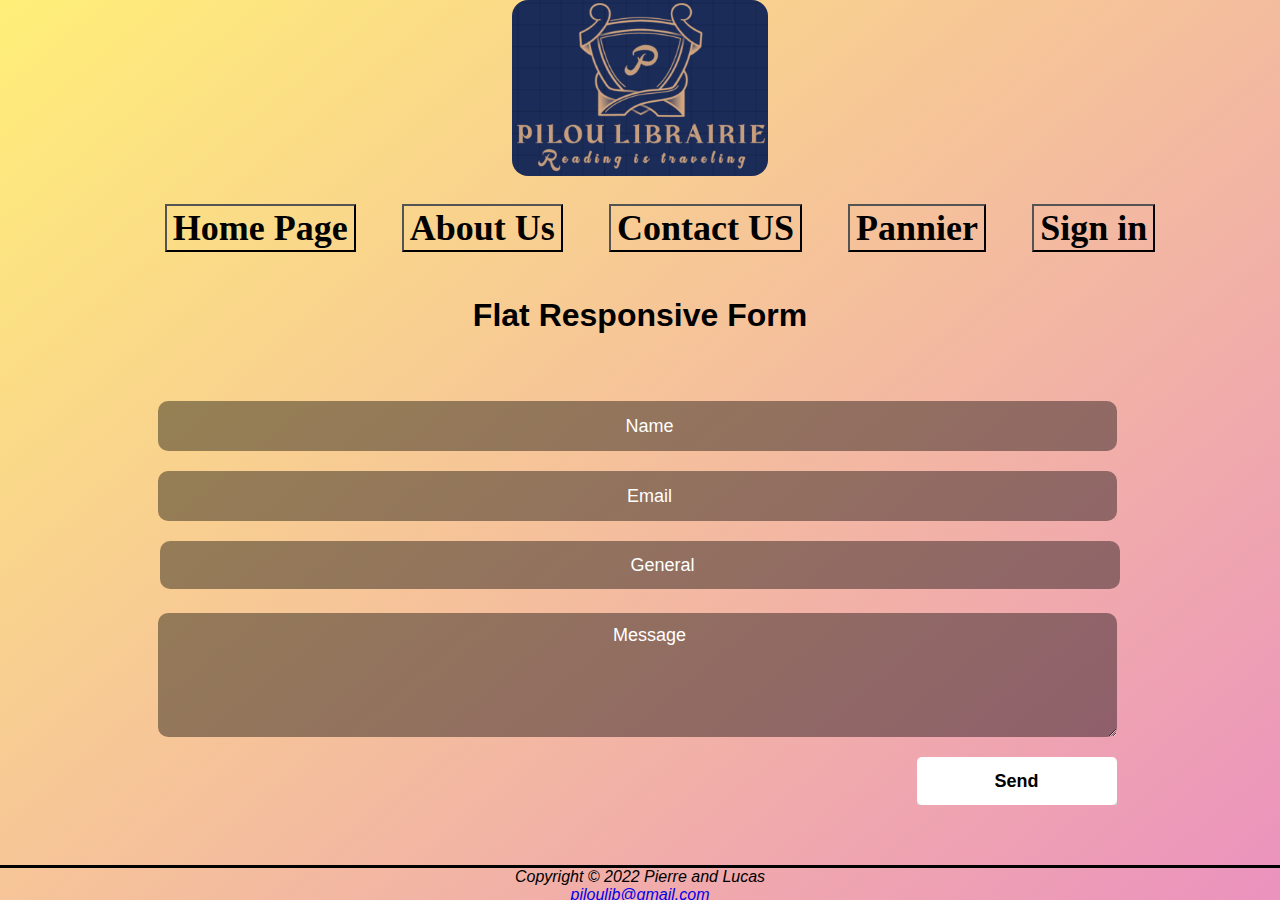
==== contactus.html @ 0728c956 "avancement contactus.html + aboutus.html style2.css+style3.css" ====
<!DOCTYPE html>
<html lang="en">
<head>
    <meta charset="UTF-8">
    <title>Project</title>
    <link rel="stylesheet" href="style3.css">
    <script src="script.js"></script>
</head>
<body>

<div id="header">
    <div>
        <img src="resources/logo.png" alt="logo" id="logo">
    </div>
    <div id="menu">
        <ul>
            <li>
                <a href="home.html">
                    <button>Home Page</button>
                </a>
            </li>
            <li>
                <a href="aboutus.html">
                    <button>About Us</button>
                </a>
            </li>
            <li>
                <a href="contactus.html">
                    <button>Contact US</button>
                </a>
            </li>
            <li>
                <a href="card.html">
                    <button>Pannier</button>
                </a>
            </li>
            <li>
                <a href="signin.html">
                    <button>Sign in</button>
                </a>
            </li>
        </ul>
    </div>
</div>



<center>
<h1>Flat Responsive Form</h1>
</center>


<div class="wpcf7" id="wpcf7-f156-p143-o1 formwrap">
    <form action="/?page_id=143#wpcf7-f156-p143-o1" method="post" class="wpcf7-form" novalidate="novalidate">
        <div style="display: none;">
            <input type="hidden" name="_wpcf7" value="156">
            <input type="hidden" name="_wpcf7_version" value="3.7.2">
            <input type="hidden" name="_wpcf7_locale" value="en_US">
            <input type="hidden" name="_wpcf7_unit_tag" value="wpcf7-f156-p143-o1">
            <input type="hidden" name="_wpnonce" value="d1da331d93">
        </div>
        <p>
           <span class="wpcf7-form-control-wrap Name">
             <input type="text" name="Name" value="" size="40" class="nameinput wpcf7-form-control wpcf7-text wpcf7-validates-as-required" aria-required="true" aria-invalid="false" placeholder="Name">
          </span>
            <span class="wpcf7-form-control-wrap Email">
            <input type="email" name="Email"  size="40" class="emailinput wpcf7-form-control wpcf7-text wpcf7-email wpcf7-validates-as-required wpcf7-validates-as-email" aria-required="true" aria-invalid="false" placeholder="Email">
          </span>
            <span class="wpcf7-form-control-wrap Subject flat">
            <select name="Subject" class="indent wpcf7-form-control wpcf7-select wpcf7-validates-as-required" aria-required="true" aria-invalid="false">
              <option value="General">General</option>
              <option value="Booking">Question</option>
              <option value="Booking">Reclamation</option>
            </select>
          </span>
            <span class="wpcf7-form-control-wrap Message">
            <textarea name="Message" cols="40" rows="10" class="wpcf7-form-control wpcf7-textarea" aria-invalid="false" placeholder="Message"></textarea>
          </span>
            <input type="submit" value="Send" class="wpcf7-form-control wpcf7-submit btn">
            <img class="ajax-loader" src="http://www.jordancundiff.com/wp-content/plugins/contact-form-7/images/ajax-loader.gif" alt="Sending ..." style="visibility: hidden;">
        </p>
        <div class="wpcf7-response-output wpcf7-display-none">
        </div>
    </form>
</div>









<div id="footer">
    Copyright &copy; 2022 Pierre and Lucas <br>
    <a href="mailto:piloulib@gmail.com">piloulib@gmail.com</a>
</div>
</body>
</html>
---- style3.css ----
* {

    font-family: Calibri, sans-serif;
    width: available;
    height: auto;
    position: center;
    align-items: center;
    justify-content: center;
    text-align: center;
    overflow: auto;
}
body {
    background: linear-gradient(320deg, #eb92be, #ffef78);
    height: inherit;
    margin: 0;
    -webkit-background-size: cover;
    -moz-background-size: cover;
    -o-background-size: cover;
    background-size: cover;
}

form {
    margin-left:auto;
    margin-right:auto;
    width: 965px;
    height: 450px;
    padding:30px;
    -moz-border-radius: 10px;
    -webkit-border-radius: 10px;
    border-radius: 10px;
    -moz-background-clip: padding;
    -webkit-background-clip: padding-box;
    background-clip: padding-box;
    overflow: hidden;
}

textarea{
    background: rgba(0, 0, 0, 0.4);
    width: 894px;
    height: 110px;
    border: none;
    -moz-border-radius: 10px;
    -webkit-border-radius: 10px;
    border-radius: 10px;
    -moz-background-clip: padding;
    -webkit-background-clip: padding-box;
    background-clip: padding-box;
    display: block;
    font-family: 'Source Sans Pro', sans-serif;
    font-size: 18px;
    color: #fff;
    padding-left: 45px;
    padding-right: 20px;
    padding-top: 12px;
    margin-bottom: 20px;
    overflow: hidden;
}

select {
    width: 960px;
    height: 48px;
    line-height: 1.5;
    font-size: 1.4em;
    border: none;
    border-radius: 10px;
    -webkit-border-radius: 10px;
    -mox-border-radius: 10px;
    color: #fff;
    display: block;
    background: transparent;
    background-color: rgba(0,0,0,.4);
    margin-bottom: 20px;
    display: block;
    font-family: 'Source Sans Pro', sans-serif;
    font-size: 18px;
    appearance: none;
    -webkit-appearance: none;
    -moz-appearance: none;
}

.nameinput, .emailinput {
    width: 894px;
    height: 48px;
    border: none;
    -moz-border-radius: 10px;
    -webkit-border-radius: 10px;
    border-radius: 10px;
    -moz-background-clip: padding;
    -webkit-background-clip: padding-box;
    background-clip: padding-box;
    display: block;
    font-family: 'Source Sans Pro', sans-serif;
    font-size: 18px;
    color: #fff;
    padding-left: 20px;
    padding-right: 20px;
    margin-bottom: 20px;
}

input[type=submit] {
    cursor: pointer;
}

input.nameinput {
    background: rgba(0, 0, 0, 0.4);
    padding-left: 45px;
}

input.emailinput {
    background: rgba(0, 0, 0, 0.4);
    padding-left: 45px;
}

input.message {
    background: rgba(0, 0, 0, 0.4);
    padding-left: 45px;
}

select.indent {
    padding-left: 45px;
    cursor: pointer;
}

::-webkit-input-placeholder {
    color: #fff;
}

:-moz-placeholder{
    color: #fff;
}

::-moz-placeholder {
    color: #fff;
}

:-ms-input-placeholder {
    color: #fff;
}

input:focus, textarea:focus {
    background-color: rgba(0, 0, 0, 0.2);
    -moz-box-shadow: 0 0 5px 1px rgba(255,255,255,.5);
    -webkit-box-shadow: 0 0 5px 1px rgba(255,255,255,.5);
    box-shadow: 0 0 5px 1px rgba(255,255,255,.5);
    overflow: hidden;
}

.btn {
    border: none;
    font-family: 'Source Sans Pro', sans-serif;
    font-size: 18px;
    width: 200px;
    height: 48px;
    color: #000;
    background: #fff;
    cursor: pointer;
    display: inline-block;
    font-weight: 700;
    position: relative;
    outline: none;
    box-shadow: 0 6px #cecece;
    border-radius: 5px;
    float: right;
    margin-right: 6px;
}

.btn:hover {
    background: #fff;
    outline: none;
    box-shadow: 0 4px #cecece;
    top: 2px;
}

.btn:active {
    background: #fff;
    outline: none;
    box-shadow: 0 0 #cecece;
    top: 6px;
}

.flat {
    border: none;
    cursor: pointer;
    display: inline-block;
    outline: none;
    position: relative;
    -webkit-transition: all 0.3s;
    -moz-transition: all 0.3s;
    transition: all 0.3s;
}


.flat:before {
    position: absolute;
    height: 100%;
    left: 0;
    top: 0;
    line-height: 3;
    font-size: 140%;
    width: 60px;
}


.flat {
    width: 960px !important;
    height: 48px;
    overflow: hidden;
    margin-bottom: 20px;
    background: url(http://www.jordancundiff.com/wp-content/uploads/2014/03/icon-dropdown.png) no-repeat right;
}

@media only screen and ( min-width: 768px ) and ( max-width: 1035px ) {
    h1 { font-size: 80px; }
    form { width: 736px !important; }
    #wpcf7-f156-p143-o1\20 formwrap > form > p > span.wpcf7-form-control-wrap.Subject.flat > select, #wpcf7-f156-p143-o1\20 formwrap > form > p > span.wpcf7-form-control-wrap.Subject.flat { width: 731px !important; }
    .nameinput, .emailinput, #wpcf7-f156-p143-o1\20 formwrap > form > p > span.wpcf7-form-control-wrap.Message > textarea { width: 666px !important; }
}















html {
    box-sizing: border-box;
    width: 100%;
    height: 100%;
    margin: 0;
}





img {
    max-width: 90%;
    max-height: 100%;
}

#header {
    width: available;
    height: auto;
}

#menu {
    margin-left: auto;
    margin-right: auto;
}

#logo {
    max-width: 20%;
    margin-left: auto;
    margin-right: auto;
    border-radius: 16px;
}

#menu, ul {
    display: flex;
    list-style: none;
    width: 90%;
}

#menu, li {
    flex-grow: 1;
}

#menu, button {
    background-color: initial;
    width: available;
    font-family: Impact, fantasy;
    font-weight: bold;
    font-size: 150%;
    overflow: auto;
}

#container {

}

#footer {
    background-color: initial;
    border-top-style: solid;
    font-style: italic;
}

.book_row {
    display: flex;
}

.book {
    width: available;
    flex-basis: 20%;
    margin-left: 10px;
    margin-right: 10px;
}

#middlepage {
    padding-top: 5%;
    height: available;
    position: center;
    margin-left: auto;
    margin-right: auto;


}

#picture1{
    position: relative;
    float: right;
    border: initial;
    height : 40% ;
    width:available;
}
#picture2{
    position: relative;
    float: left;
    border: initial;
    height : 40% ;
    width:available;
}

#wrapper {
    position: center;
    border: initial;
    margin-left: auto;
    margin-right: auto;
    width: 100%;
    height: available;
}
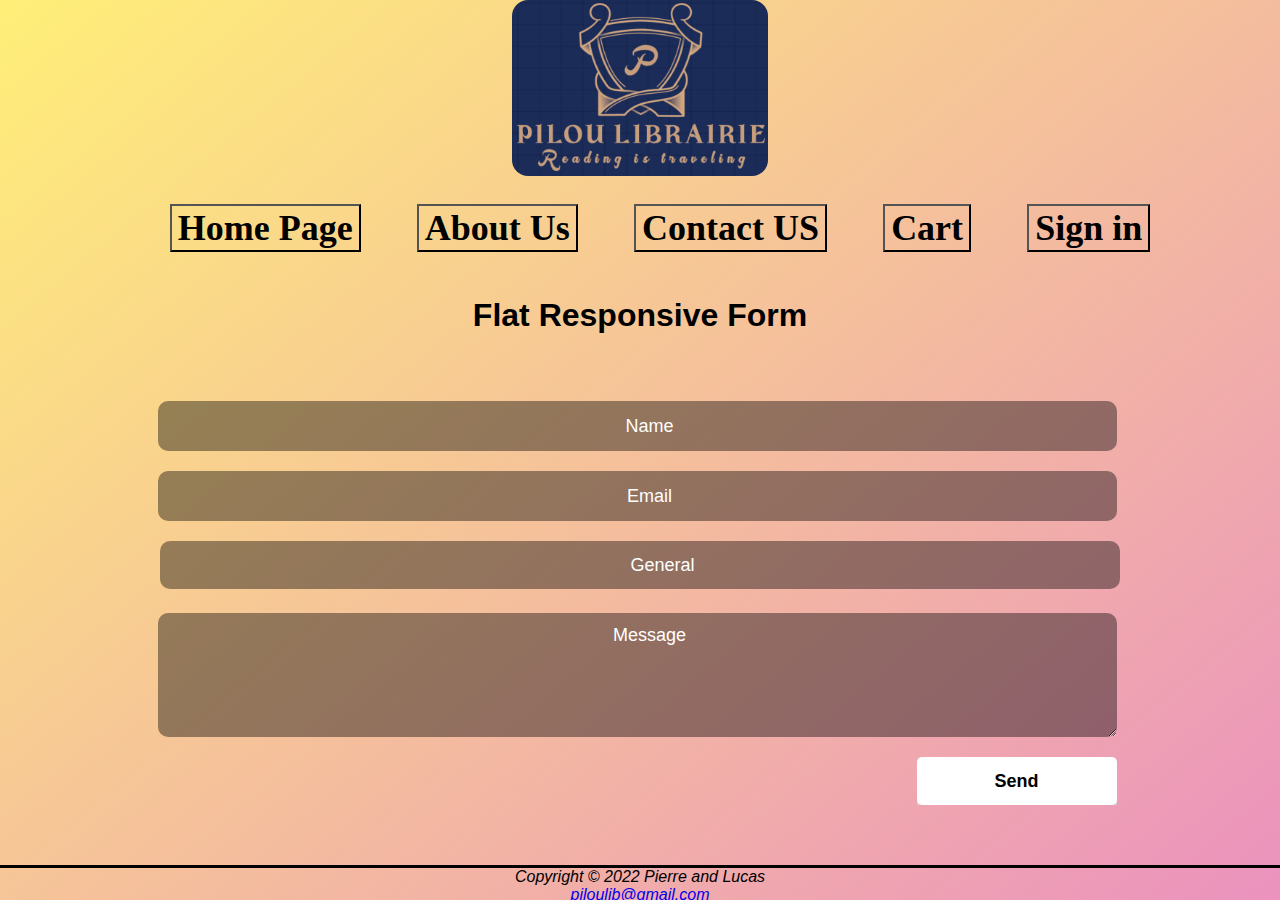
==== commit 1e076d34: "modification du contact" ====
--- a/contactus.html
+++ b/contactus.html
@@ -31,7 +31,7 @@
             </li>
             <li>
                 <a href="card.html">
-                    <button>Pannier</button>
+                    <button>Cart</button>
                 </a>
             </li>
             <li>
